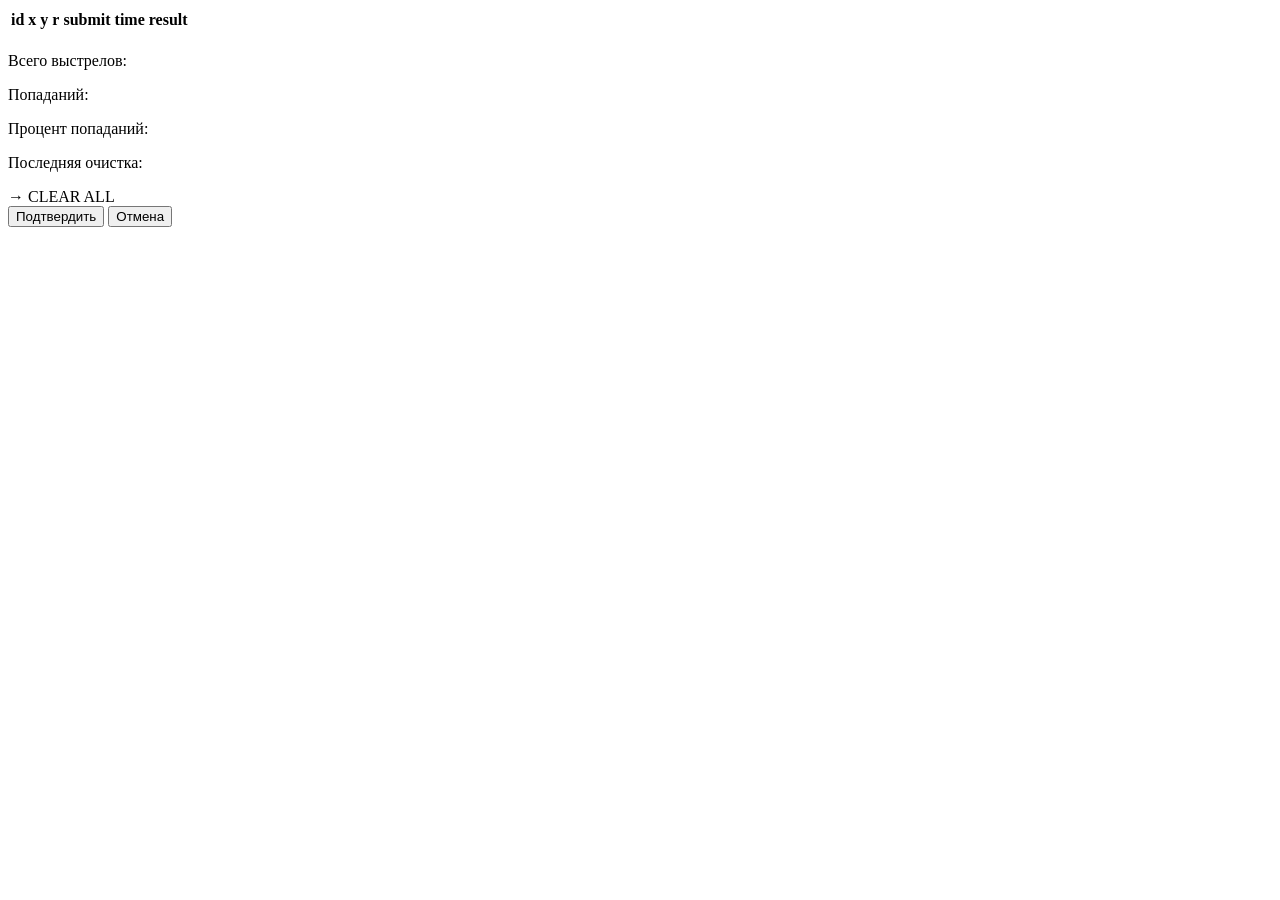
==== src/main/resources/templates/result.html @ ec1f27e2 "1" ====
<!DOCTYPE html>
<html lang="ru" xmlns:th="http://www.thymeleaf.org">
<head>
    <meta charset="UTF-8">
    <meta name="viewport" content="width=device-width, initial-scale=1.0">
    <script th:src="@{/js/buttonManager.js}" type="module" defer></script>
    <link rel="stylesheet" th:href="@{/css/style.css}">
    <title>Document</title>
</head>
<body>
    <table id="result-table" class="statistics-table">
        <thead>
        <tr class="table-header-row">
            <th>id</th>
            <th>x</th>
            <th>y</th>
            <th>r</th>
            <th>submit time</th>
            <th>result</th>
        </tr>
        </thead>

        <tbody>
        <tr th:each="result : ${results}">
            <td th:text="${result.id}"></td>
            <td th:text="${result.point.x}"></td>
            <td th:text="${result.point.y}"></td>
            <td th:text="${result.point.r}"></td>
            <td th:text="${result.submitTime}"></td>
            <td th:text="${result.hit}"></td>
        </tr>
        </tbody>
    </table>
    <div class="statistics-field">
        <p>Всего выстрелов:</p>
        <span th:text="${amount}"></span>
    </div>
    <div class="statistics-field">
        <p>Попаданий:</p>
        <span th:text="${hits}"></span>
    </div>
    <div class="statistics-field">
        <p>Процент попаданий:</p>
        <span th:text="${hit_percent}"></span>
    </div>
    <div class="statistics-field">
        <p>Последняя очистка:</p>
        <span th:text="${last_clear}"></span>
    </div>
    <div class="button-container">
        <a th:href="@{/}" class="page-arrow">
            →
        </a>
        <a th:href="@{/statistics}" id="clear-button">
            CLEAR ALL
        </a>
    </div>
    <div id="clear-modal" class="modal hidden">
        <button type="button" id="confirm-clear">Подтвердить</button>
        <button type="button" id="cancel-clear">Отмена</button>
    </div>

</body>
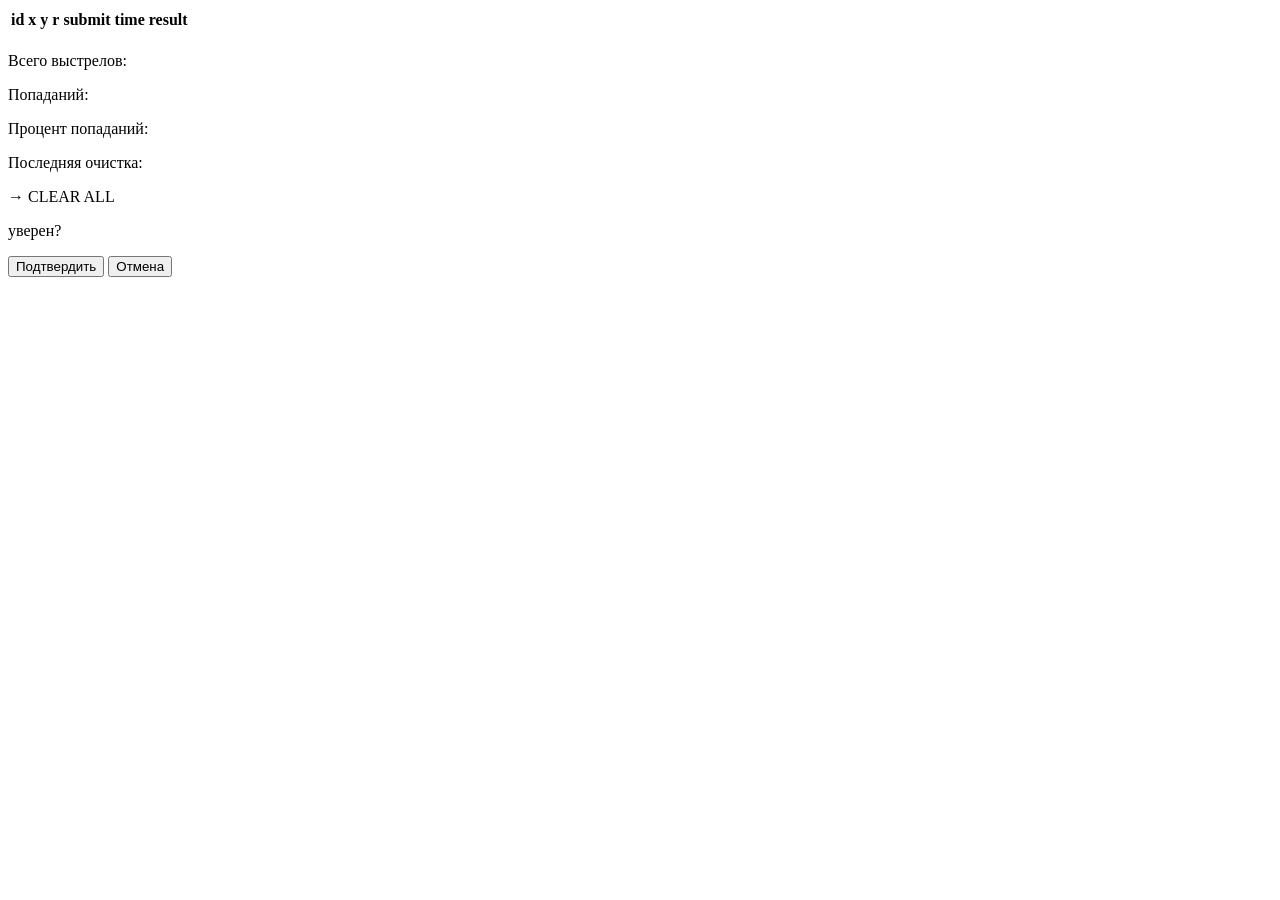
==== commit dcd56c21: "1" ====
--- a/src/main/resources/templates/result.html
+++ b/src/main/resources/templates/result.html
@@ -55,9 +55,12 @@
             CLEAR ALL
         </a>
     </div>
-    <div id="clear-modal" class="modal hidden">
-        <button type="button" id="confirm-clear">Подтвердить</button>
-        <button type="button" id="cancel-clear">Отмена</button>
+    <div class="modal-overlay hidden" id="clear-modal">
+        <div class="modal">
+            <p>уверен?</p>
+            <button type="button" id="confirm-clear">Подтвердить</button>
+            <button type="button" id="cancel-clear">Отмена</button>
+        </div>
     </div>
 
 </body>
